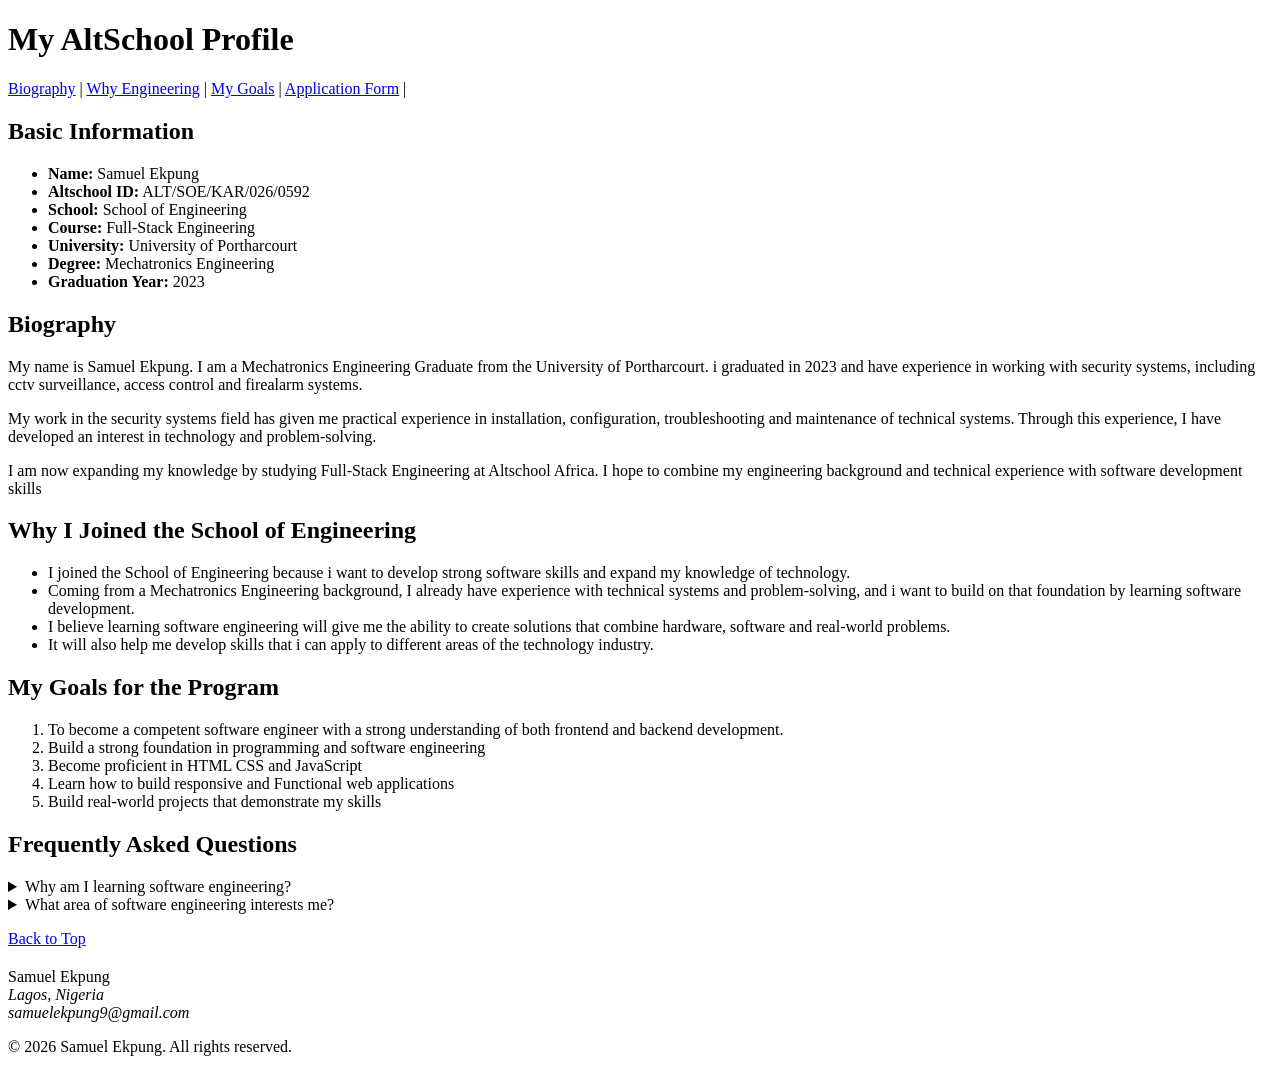
==== Part A/index.html @ 4b55165f "organise Part A and Part B" ====
<!DOCTYPE html>
<html lang="en">
<head> 
<meta charset="UTF-8">
<title>my Altschool Profile</title>
</head>
   
    <body id="top">
<h1>My AltSchool Profile</h1>

    <nav aria-label="Main navigation">

    <a href="#Biography">Biography</a> |
    <a href="#why-engineering">Why Engineering</a> |
    <a href="#goals">My Goals</a> |
  <a href="form.html">Application Form</a> |

</nav>
<h2>Basic Information</h2>

<ul>
    <li><strong>Name:</strong> Samuel Ekpung</li>
    <li><strong>Altschool ID:</strong> ALT/SOE/KAR/026/0592</li>
    <li><strong>School:</strong> School of Engineering</li>
    <li><strong>Course:</strong> Full-Stack Engineering</li>
    <li><strong>University:</strong> University of Portharcourt</li>
    <li><strong>Degree:</strong> Mechatronics Engineering</li>
    <li><strong>Graduation Year:</strong> 2023</li>

</ul>
<section id="Biography">
<h2>Biography</h2>

<p>
    My name is Samuel Ekpung. I am a Mechatronics Engineering Graduate from the University of Portharcourt. 
    i graduated in 2023 and have experience in working with security systems, 
    including cctv surveillance, access control and firealarm systems.
</p>
<p>
    My work in the security systems field has given me practical experience
    in installation, configuration, troubleshooting and maintenance of technical systems.
    Through this experience, I have developed an interest in technology and problem-solving.
</p>
<p>
    I am now expanding my knowledge by studying Full-Stack Engineering at Altschool Africa. 
    I hope to combine my engineering background and technical experience with software
    development skills
</p>
</section>
<section id="why-engineering">
    <h2>Why I Joined the School of Engineering</h2>

        <ul>
        <li>I joined the School of Engineering because i want to develop strong 
        software skills and expand my knowledge of technology.</li>
         <li>Coming from a Mechatronics Engineering background, I already have
         experience with technical systems and problem-solving, and i want to
         build on that foundation by learning software development.</li>
        <li>I believe learning software engineering will give me the ability 
        to create solutions that combine hardware, software and real-world 
        problems.</li>
        <li>It will also help me develop skills that i can apply to
        different areas of the technology industry.</li>
    </ul>

</section>
<section  id="goals">
<h2>My Goals for the Program</h2>
<ol>
    
   <li>To become a competent software engineer with a strong understanding
    of both frontend and backend development.</li>
    <li>Build a strong foundation in programming and software engineering</li>
<li>Become proficient in HTML CSS and JavaScript</li>
<li>Learn how to build responsive and Functional web applications</li>
<li>Build real-world projects that demonstrate my skills</li>

</ol>
</section>
<section>
    <h2>Frequently Asked Questions</h2>

    <details name="faq">
        <summary>Why am I learning software engineering?</summary>

        <p>
            I want to expand my technical skills beyond my engineering 
            and security systems background and become capable of building 
            software solutions.
        </p>
    </details>
    <details name="faq">
        <summary>What area of software engineering interests me?</summary>

        <p>
            I am interested in both frontend and backend development because
             I want to understand how complete web applications are built.
        </p>
    </details>
</section>
<p>
    <a  href="#top">Back to Top</a>
</p>
 <!-- This is the footer/contact section -->
    <footer id="contact">
      <h2></h2>Samuel Ekpung

      <address>
  
        <a
          >Lagos, Nigeria</a
        ><br />
        <a>samuelekpung9@gmail.com</a>
      </address>

      <!-- This is the copyright section -->
      <p>&copy; 2026 Samuel Ekpung. All rights reserved.</p>
    </footer>
</body>
    </html>
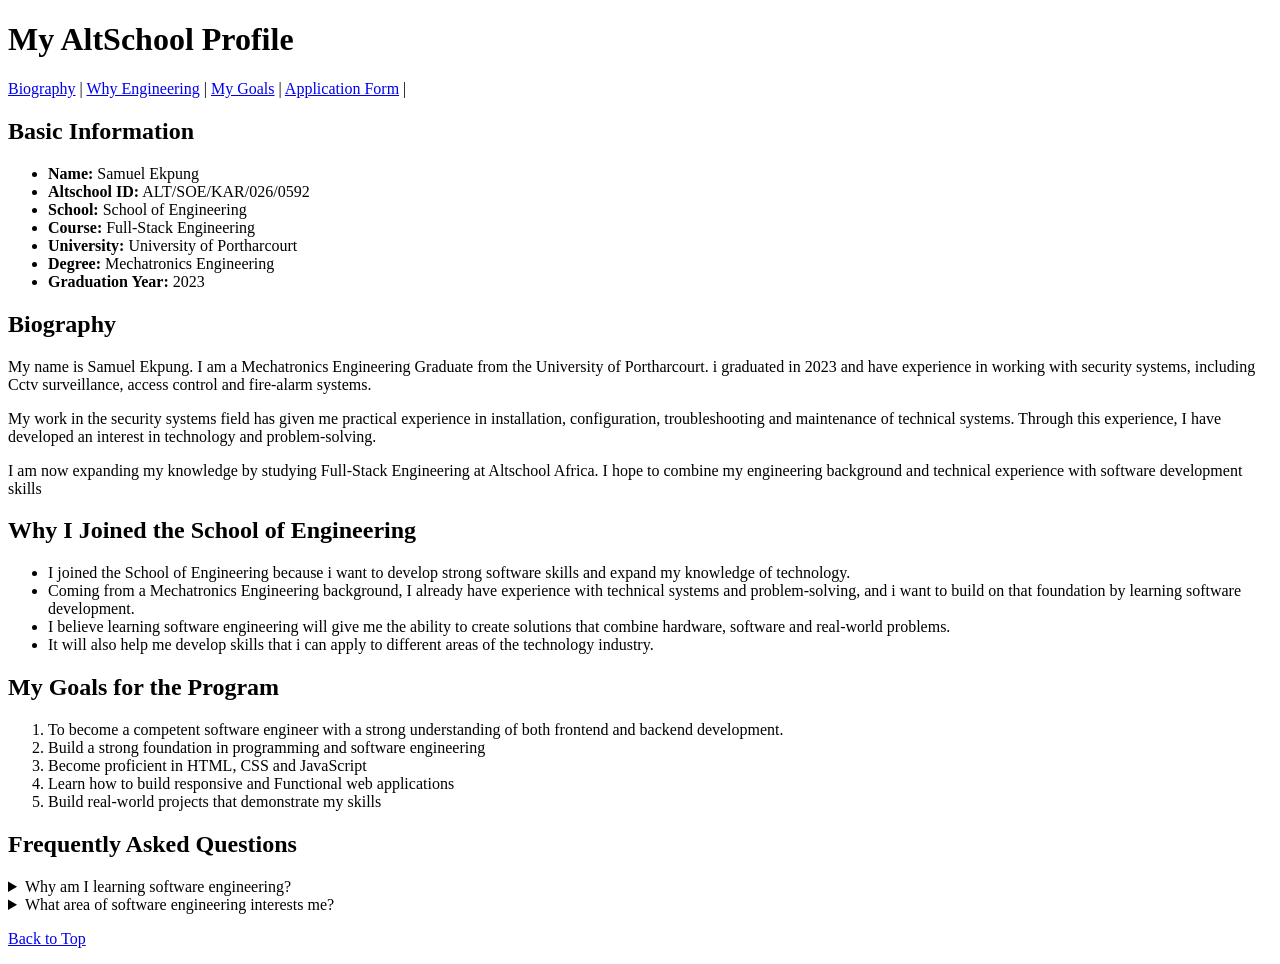
==== commit cac6054b: "remove contact information" ====
--- a/Part A/index.html
+++ b/Part A/index.html
@@ -34,7 +34,7 @@
 <p>
     My name is Samuel Ekpung. I am a Mechatronics Engineering Graduate from the University of Portharcourt. 
     i graduated in 2023 and have experience in working with security systems, 
-    including cctv surveillance, access control and firealarm systems.
+    including Cctv surveillance, access control and fire-alarm systems.
 </p>
 <p>
     My work in the security systems field has given me practical experience
@@ -71,7 +71,7 @@
    <li>To become a competent software engineer with a strong understanding
     of both frontend and backend development.</li>
     <li>Build a strong foundation in programming and software engineering</li>
-<li>Become proficient in HTML CSS and JavaScript</li>
+<li>Become proficient in HTML, CSS and JavaScript</li>
 <li>Learn how to build responsive and Functional web applications</li>
 <li>Build real-world projects that demonstrate my skills</li>
 
@@ -101,20 +101,6 @@
 <p>
     <a  href="#top">Back to Top</a>
 </p>
- <!-- This is the footer/contact section -->
-    <footer id="contact">
-      <h2></h2>Samuel Ekpung
-
-      <address>
-  
-        <a
-          >Lagos, Nigeria</a
-        ><br />
-        <a>samuelekpung9@gmail.com</a>
-      </address>
-
-      <!-- This is the copyright section -->
-      <p>&copy; 2026 Samuel Ekpung. All rights reserved.</p>
-    </footer>
+ 
 </body>
     </html>
